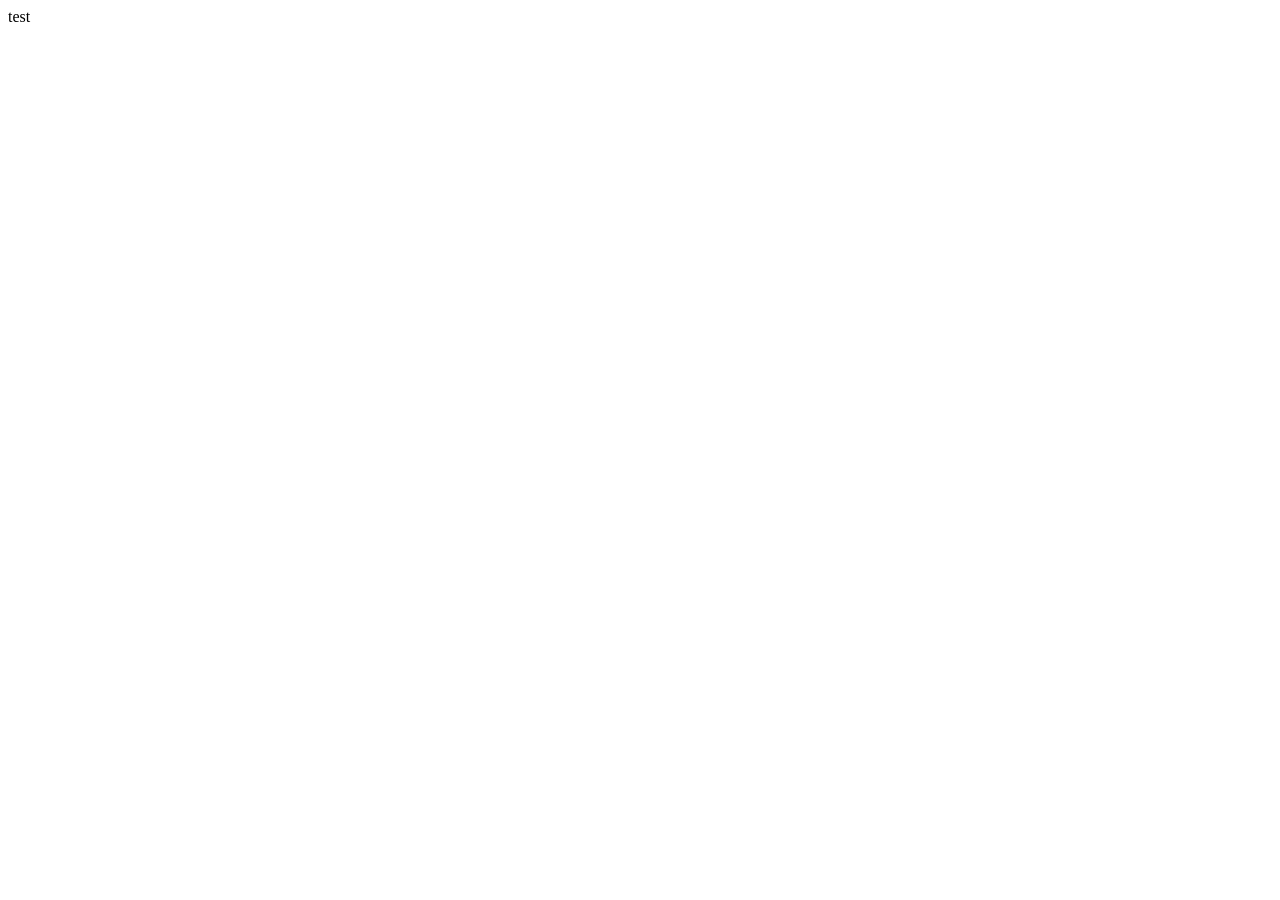
==== index.html @ fef68d04 "Add files via upload" ====
<!DOCTYPE html>
<html lang="en">
<head>
    <meta charset="UTF-8">
    <meta name="viewport" content="width=device-width, initial-scale=1.0">
    <title>Document</title>
</head>
<body> test
    
</body>
</html>
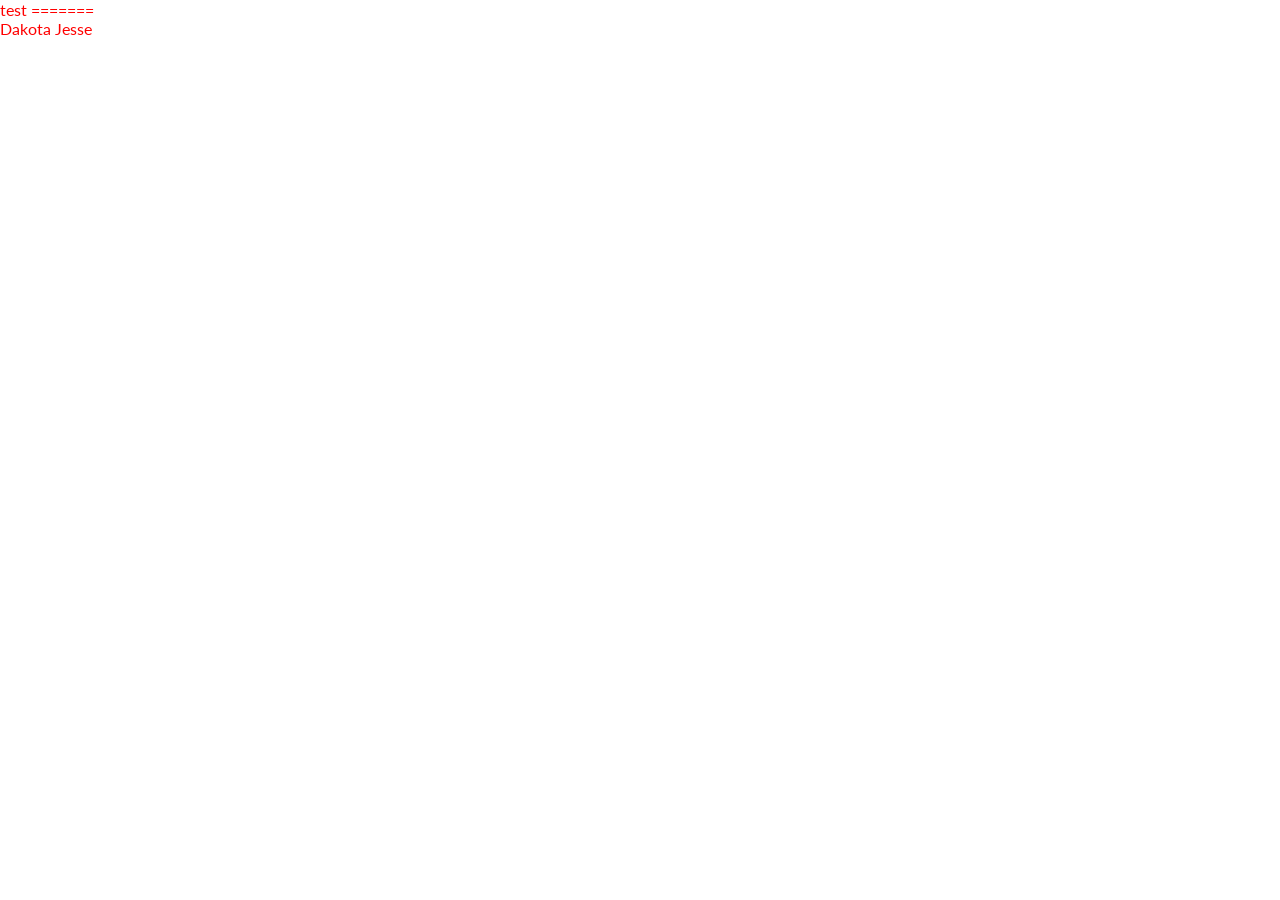
==== commit ddf5c21d: "Commit test" ====
--- a/index.html
+++ b/index.html
@@ -1,11 +1,32 @@
-<!DOCTYPE html>
-<html lang="en">
-<head>
-    <meta charset="UTF-8">
-    <meta name="viewport" content="width=device-width, initial-scale=1.0">
-    <title>Document</title>
-</head>
-<body> test
-    
-</body>
+
+<!DOCTYPE html>
+<html lang="en">
+<head>
+    <meta charset="UTF-8">
+    <meta name="viewport" content="width=device-width, initial-scale=1.0">
+    <title>Document</title>
+</head>
+<body> test
+    
+</body>
+=======
+<!DOCTYPE html>
+<html lang="en">
+<head>
+    <meta charset="UTF-8">
+    <meta name="viewport" content="width=device-width, initial-scale=1.0">
+    <title>Document</title>
+    <link rel="stylesheet" href="./style.css">
+</head>
+<body>
+    <section id="about-me">
+        <nav>
+            <div class="personal__logo">Dakota Jesse</div>
+            <ul class="nav__link--list">
+                
+            </ul>
+        </nav>
+    </section>
+    
+</body>
 </html>
--- a/style.css
+++ b/style.css
@@ -0,0 +1,19 @@
+@import url('https://fonts.googleapis.com/css2?family=Lato:wght@400;700&display=swap');
+* {
+    color: red;
+    font-family: "Lato", sans-serif;
+    padding: 0;
+    margin: 0;
+    box-sizing: border-box;
+}
+
+h1, h2, h3, h4, h5, h6, span {
+    color: #242424;
+    text-align: center;
+    line-height: 1.25;
+}
+
+p {
+    line-height: 1.5;
+    font-size: 16px;
+}
